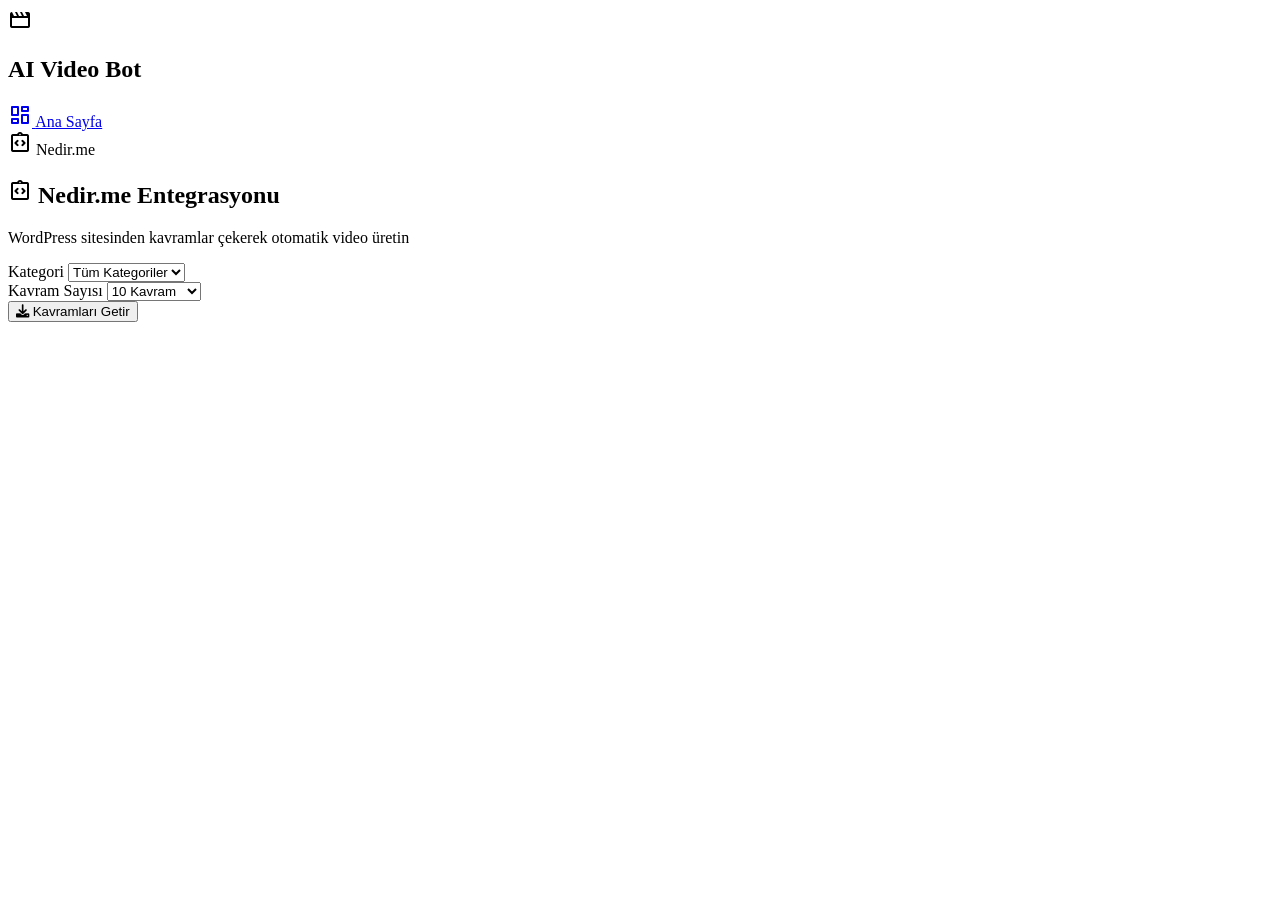
==== frontend/nedir-integration.html @ c95d6375 "fix: Nedir.me HTML dosyası eklendi - Eksik olan nedir-integration.html dosyası oluşturuldu - Respons" ====
<!DOCTYPE html>
<html lang="tr">
<head>
    <meta charset="UTF-8">
    <meta name="viewport" content="width=device-width, initial-scale=1.0">
    <title>Nedir.me Entegrasyonu - AI Video Bot</title>
    <link rel="stylesheet" href="/static/style.css">
    <link rel="stylesheet" href="/static/nedir-styles.css">
    <link href="https://fonts.googleapis.com/css2?family=Inter:wght@300;400;500;600;700&display=swap" rel="stylesheet">
    <link href="https://fonts.googleapis.com/css2?family=Material+Symbols+Rounded:opsz,wght,FILL,GRAD@24,400,1,0" rel="stylesheet">
    <link rel="stylesheet" href="https://cdnjs.cloudflare.com/ajax/libs/font-awesome/6.0.0/css/all.min.css">
</head>
<body>
    <div class="app-container">
        <!-- Sol Sidebar -->
        <aside class="sidebar">
            <div class="sidebar-top">
                <div class="logo">
                    <span class="material-symbols-rounded">movie</span>
                    <h1>AI Video Bot</h1>
                </div>
            </div>
            
            <nav>
                <a href="/" class="nav-item">
                    <span class="material-symbols-rounded">dashboard</span>
                    <span>Ana Sayfa</span>
                </a>
                <div class="nav-item active">
                    <span class="material-symbols-rounded">integration_instructions</span>
                    <span>Nedir.me</span>
                </div>
            </nav>
        </aside>

        <!-- Ana İçerik -->
        <main class="main-content">
            <div class="section-header">
                <h2><span class="material-symbols-rounded">integration_instructions</span> Nedir.me Entegrasyonu</h2>
                <p>WordPress sitesinden kavramlar çekerek otomatik video üretin</p>
            </div>

            <!-- Kontroller -->
            <div class="nedir-controls">
                <div class="control-group">
                    <label for="nedir-category">Kategori</label>
                    <select id="nedir-category">
                        <option value="all">Tüm Kategoriler</option>
                        <option value="teknoloji">Teknoloji</option>
                        <option value="bilim">Bilim</option>
                        <option value="tarih">Tarih</option>
                        <option value="kültür">Kültür</option>
                        <option value="spor">Spor</option>
                    </select>
                </div>
                
                <div class="control-group">
                    <label for="nedir-limit">Kavram Sayısı</label>
                    <select id="nedir-limit">
                        <option value="10">10 Kavram</option>
                        <option value="25">25 Kavram</option>
                        <option value="50">50 Kavram</option>
                        <option value="100">100 Kavram</option>
                    </select>
                </div>
                
                <button class="btn btn-primary" id="fetch-concepts">
                    <i class="fas fa-download"></i>
                    Kavramları Getir
                </button>
            </div>

            <!-- Kavramlar -->
            <div id="concepts-container" style="display: none;">
                <div class="section-header">
                    <h3>İndirilen Kavramlar</h3>
                    <p>Video üretmek için kavram seçin</p>
                </div>
                
                <div class="concepts-grid" id="concepts-grid">
                    <!-- Kavramlar burada yüklenecek -->
                </div>
            </div>

            <!-- Video Konuları -->
            <div id="video-topics-container" style="display: none;">
                <div class="section-header">
                    <h3>Oluşturulan Video Konuları</h3>
                    <p>Bu konularla video üretilecek</p>
                </div>
                
                <div class="topics-list" id="video-topics-list">
                    <!-- Konular burada gösterilecek -->
                </div>
                
                <div class="bulk-actions">
                    <button class="btn btn-success" id="bulk-create-videos" style="display: none;">
                        <i class="fas fa-video"></i>
                        Toplu Video Üret
                    </button>
                </div>
            </div>
        </main>
    </div>

    <script src="/static/nedir-integration.js"></script>
</body>
</html>
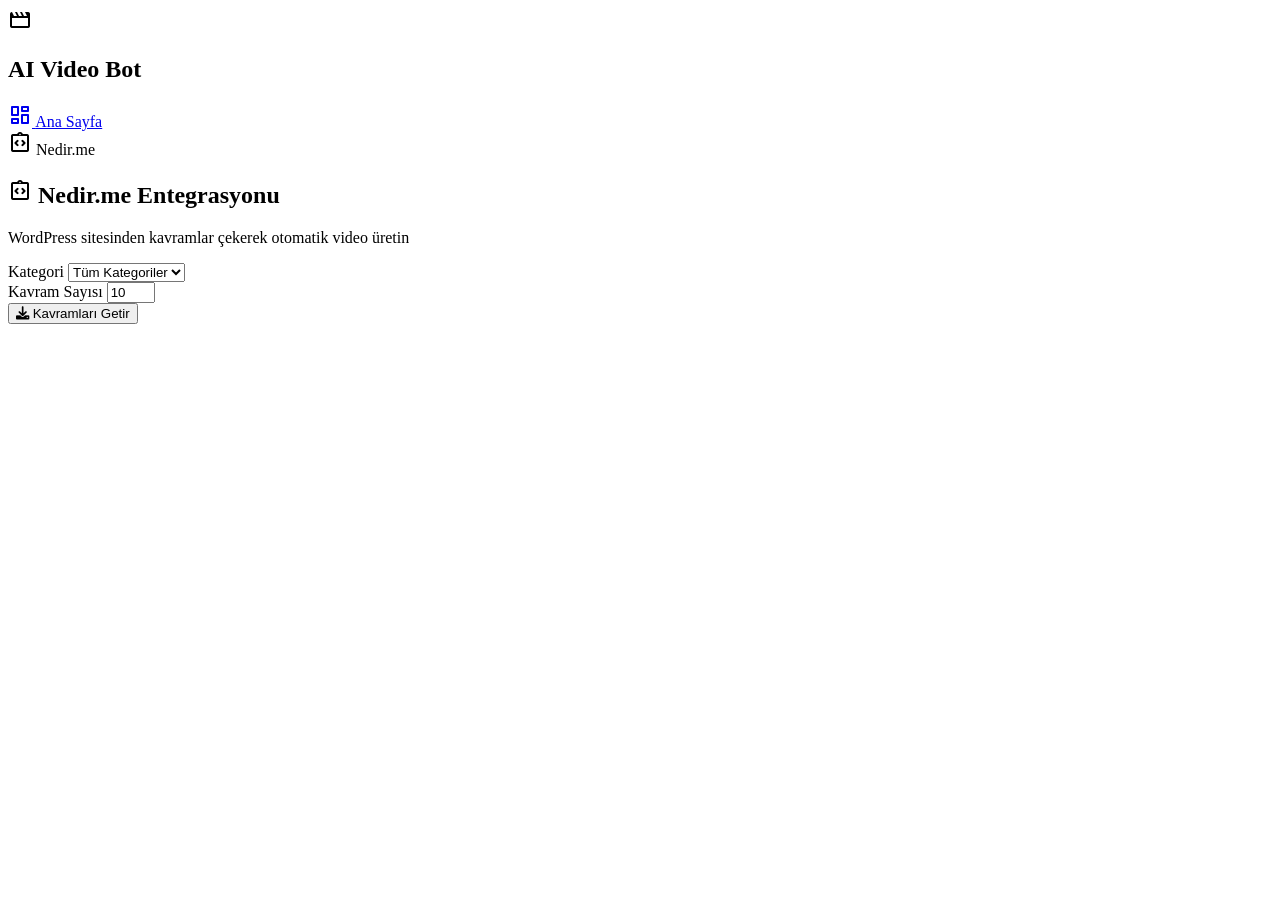
==== commit ec316c04: "fix: Nedir.me HTML yapısı düzeltildi - JS selector'ları ile HTML class'ları eşleştirildi - sections " ====
--- a/frontend/nedir-integration.html
+++ b/frontend/nedir-integration.html
@@ -35,69 +35,51 @@
 
         <!-- Ana İçerik -->
         <main class="main-content">
-            <div class="section-header">
-                <h2><span class="material-symbols-rounded">integration_instructions</span> Nedir.me Entegrasyonu</h2>
-                <p>WordPress sitesinden kavramlar çekerek otomatik video üretin</p>
-            </div>
+            <div class="sections">
+                <div class="section" id="nedir-section" style="display: block;">
+                    <div class="section-header">
+                        <h2><span class="material-symbols-rounded">integration_instructions</span> Nedir.me Entegrasyonu</h2>
+                        <p>WordPress sitesinden kavramlar çekerek otomatik video üretin</p>
+                    </div>
 
-            <!-- Kontroller -->
-            <div class="nedir-controls">
-                <div class="control-group">
-                    <label for="nedir-category">Kategori</label>
-                    <select id="nedir-category">
-                        <option value="all">Tüm Kategoriler</option>
-                        <option value="teknoloji">Teknoloji</option>
-                        <option value="bilim">Bilim</option>
-                        <option value="tarih">Tarih</option>
-                        <option value="kültür">Kültür</option>
-                        <option value="spor">Spor</option>
-                    </select>
-                </div>
-                
-                <div class="control-group">
-                    <label for="nedir-limit">Kavram Sayısı</label>
-                    <select id="nedir-limit">
-                        <option value="10">10 Kavram</option>
-                        <option value="25">25 Kavram</option>
-                        <option value="50">50 Kavram</option>
-                        <option value="100">100 Kavram</option>
-                    </select>
-                </div>
-                
-                <button class="btn btn-primary" id="fetch-concepts">
-                    <i class="fas fa-download"></i>
-                    Kavramları Getir
-                </button>
-            </div>
+                    <div class="nedir-controls">
+                        <div class="control-group">
+                            <label for="nedir-category">Kategori</label>
+                            <select id="nedir-category">
+                                <option value="">Tüm Kategoriler</option>
+                                <option value="teknoloji">Teknoloji</option>
+                                <option value="bilim">Bilim</option>
+                                <option value="tarih">Tarih</option>
+                                <option value="sanat">Sanat</option>
+                                <option value="genel">Genel</option>
+                            </select>
+                        </div>
+                        
+                        <div class="control-group">
+                            <label for="nedir-limit">Kavram Sayısı</label>
+                            <input type="number" id="nedir-limit" min="1" max="50" value="10">
+                        </div>
+                        
+                        <button class="btn btn-primary" id="fetch-concepts">
+                            <i class="fas fa-download"></i>
+                            Kavramları Getir
+                        </button>
+                        
+                        <button class="btn btn-success" id="bulk-create-videos" style="display: none;">
+                            <i class="fas fa-video"></i>
+                            Toplu Video Üret
+                        </button>
+                    </div>
 
-            <!-- Kavramlar -->
-            <div id="concepts-container" style="display: none;">
-                <div class="section-header">
-                    <h3>İndirilen Kavramlar</h3>
-                    <p>Video üretmek için kavram seçin</p>
-                </div>
-                
-                <div class="concepts-grid" id="concepts-grid">
-                    <!-- Kavramlar burada yüklenecek -->
-                </div>
-            </div>
+                    <div id="concepts-container" style="display: none;">
+                        <h3>Bulunan Kavramlar</h3>
+                        <div id="concepts-list" class="concepts-grid"></div>
+                    </div>
 
-            <!-- Video Konuları -->
-            <div id="video-topics-container" style="display: none;">
-                <div class="section-header">
-                    <h3>Oluşturulan Video Konuları</h3>
-                    <p>Bu konularla video üretilecek</p>
-                </div>
-                
-                <div class="topics-list" id="video-topics-list">
-                    <!-- Konular burada gösterilecek -->
-                </div>
-                
-                <div class="bulk-actions">
-                    <button class="btn btn-success" id="bulk-create-videos" style="display: none;">
-                        <i class="fas fa-video"></i>
-                        Toplu Video Üret
-                    </button>
+                    <div id="video-topics-container" style="display: none;">
+                        <h3>Oluşturulacak Video Konuları</h3>
+                        <div id="video-topics-list" class="topics-list"></div>
+                    </div>
                 </div>
             </div>
         </main>
